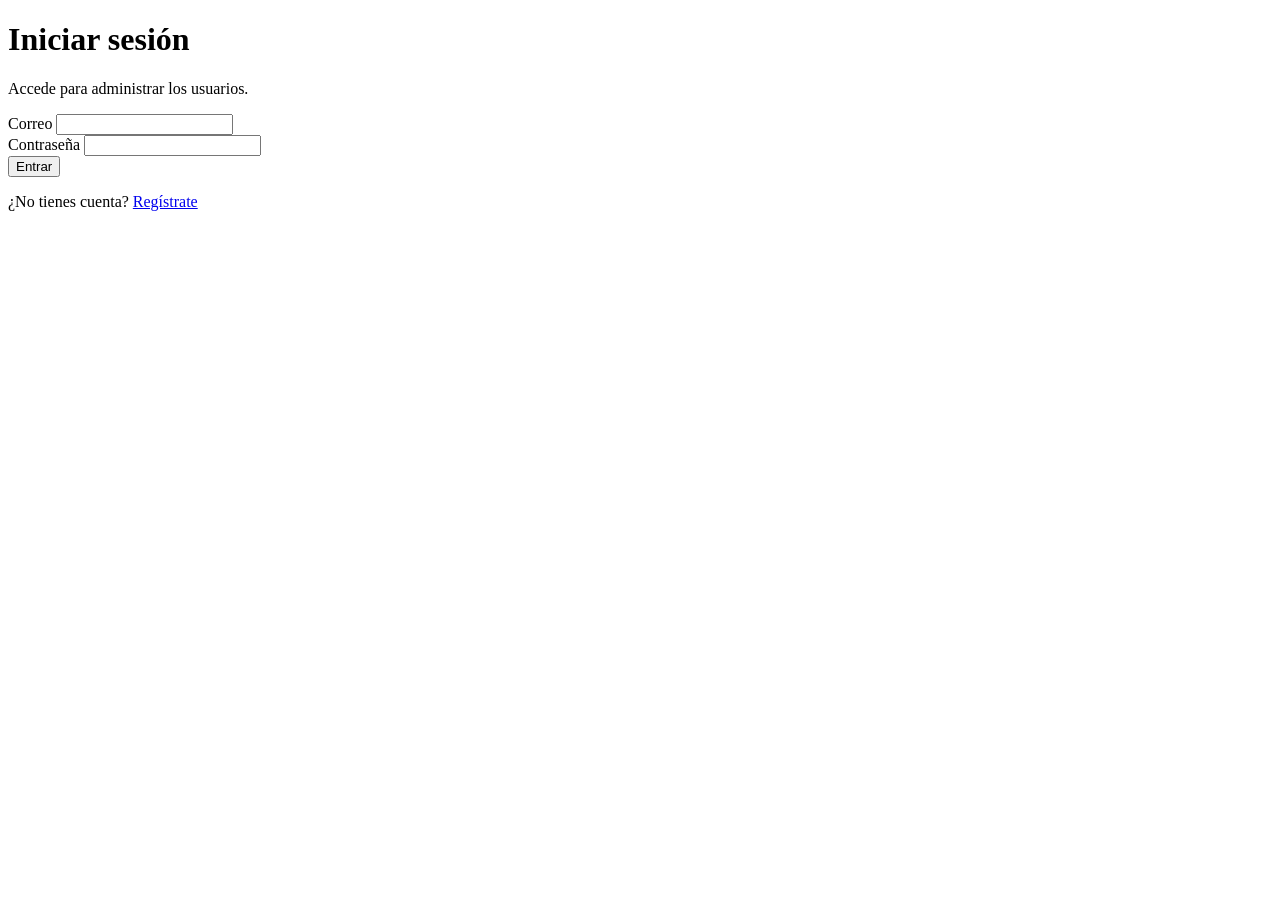
==== wwwroot/login.html @ 45db3f6e "Frontend, login, registro y CRUD de usuarios con Playwright y OpenObserve - API: registro, login con" ====
<!doctype html>
<html lang="es">
<head>
  <meta charset="utf-8">
  <meta name="viewport" content="width=device-width, initial-scale=1">
  <title>Iniciar sesión · AWS App Containers</title>
  <link rel="stylesheet" href="/css/styles.css">
</head>
<body class="auth-page">
  <form class="card" id="login-form" data-testid="login-form" novalidate>
    <h1>Iniciar sesión</h1>
    <p class="subtitle">Accede para administrar los usuarios.</p>

    <div class="alert" id="alert" data-testid="alert" role="alert" hidden></div>

    <div class="field">
      <label for="email">Correo</label>
      <input id="email" name="email" type="email" autocomplete="username" required data-testid="email">
    </div>
    <div class="field">
      <label for="password">Contraseña</label>
      <input id="password" name="password" type="password" autocomplete="current-password" required data-testid="password">
    </div>

    <button type="submit" class="block" data-testid="submit">Entrar</button>
    <p class="switch">¿No tienes cuenta? <a href="/registro.html" data-testid="go-registro">Regístrate</a></p>
  </form>

  <script type="module">
    import { api, session, showAlert, hideAlert } from "/js/api.js";

    if (session.token) window.location.replace("/usuarios.html");

    const form = document.getElementById("login-form");
    const alert = document.getElementById("alert");
    const params = new URLSearchParams(window.location.search);
    if (params.has("registrado")) showAlert(alert, "Cuenta creada. Ya puedes iniciar sesión.", "success");
    if (params.has("expirada")) showAlert(alert, "Tu sesión expiró. Inicia sesión de nuevo.");

    form.addEventListener("submit", async (e) => {
      e.preventDefault();
      hideAlert(alert);
      const email = form.email.value.trim();
      const password = form.password.value;
      if (!email || !password) return showAlert(alert, "El correo y la contraseña son obligatorios");

      const button = form.querySelector("button");
      button.disabled = true;
      try {
        const [result] = await api("/api/auth/login", { method: "POST", body: { email, password } });
        session.save(result.token, result.usuario);
        window.location.href = "/usuarios.html";
      } catch (err) {
        showAlert(alert, err.message);
      } finally {
        button.disabled = false;
      }
    });
  </script>
</body>
</html>
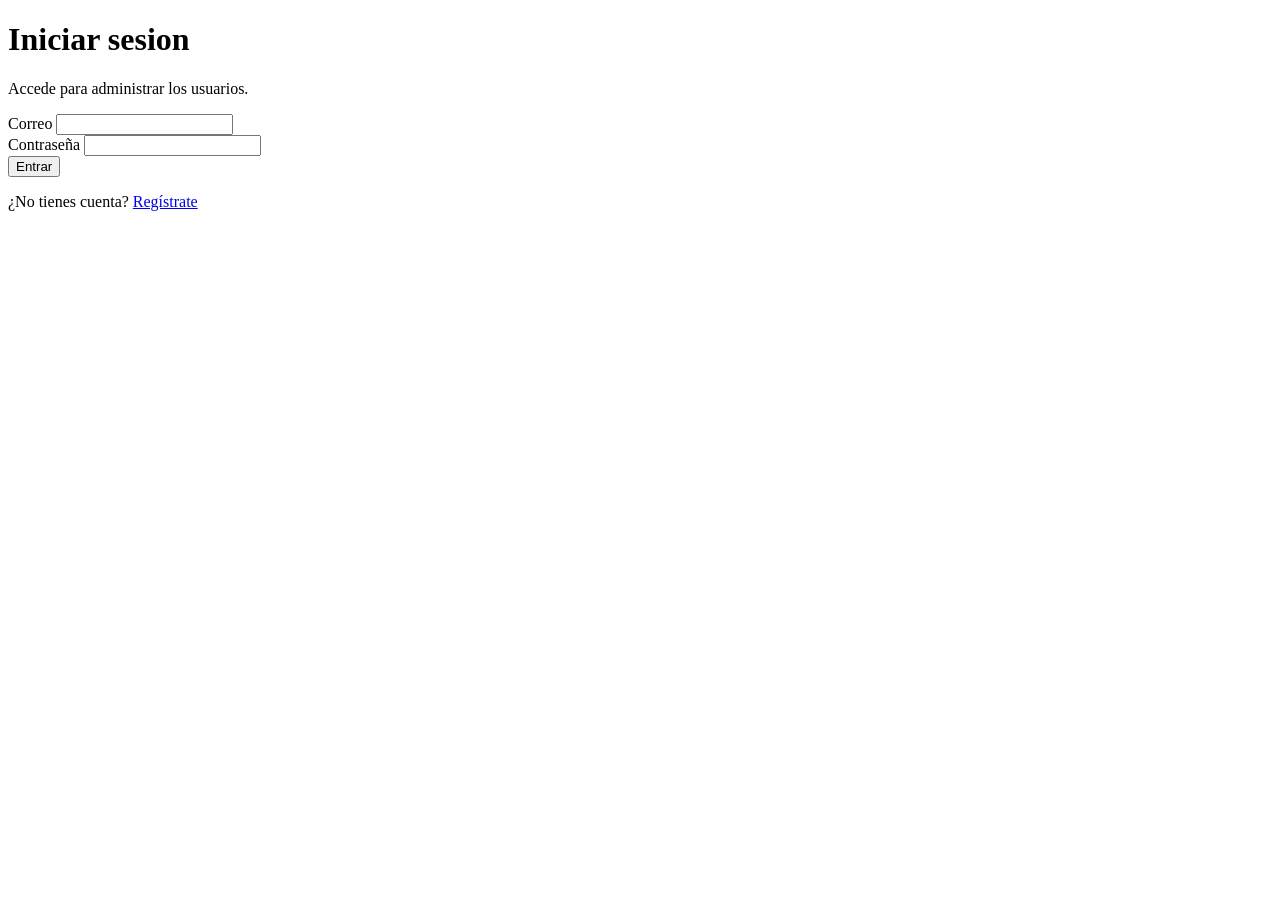
==== commit ac154fc1: "Prueba: error intencional en el título del login (debe bloquear el despliegue) Co-Authored-By: Claud" ====
--- a/wwwroot/login.html
+++ b/wwwroot/login.html
@@ -8,7 +8,7 @@
 </head>
 <body class="auth-page">
   <form class="card" id="login-form" data-testid="login-form" novalidate>
-    <h1>Iniciar sesión</h1>
+    <h1>Iniciar sesion</h1>
     <p class="subtitle">Accede para administrar los usuarios.</p>
 
     <div class="alert" id="alert" data-testid="alert" role="alert" hidden></div>
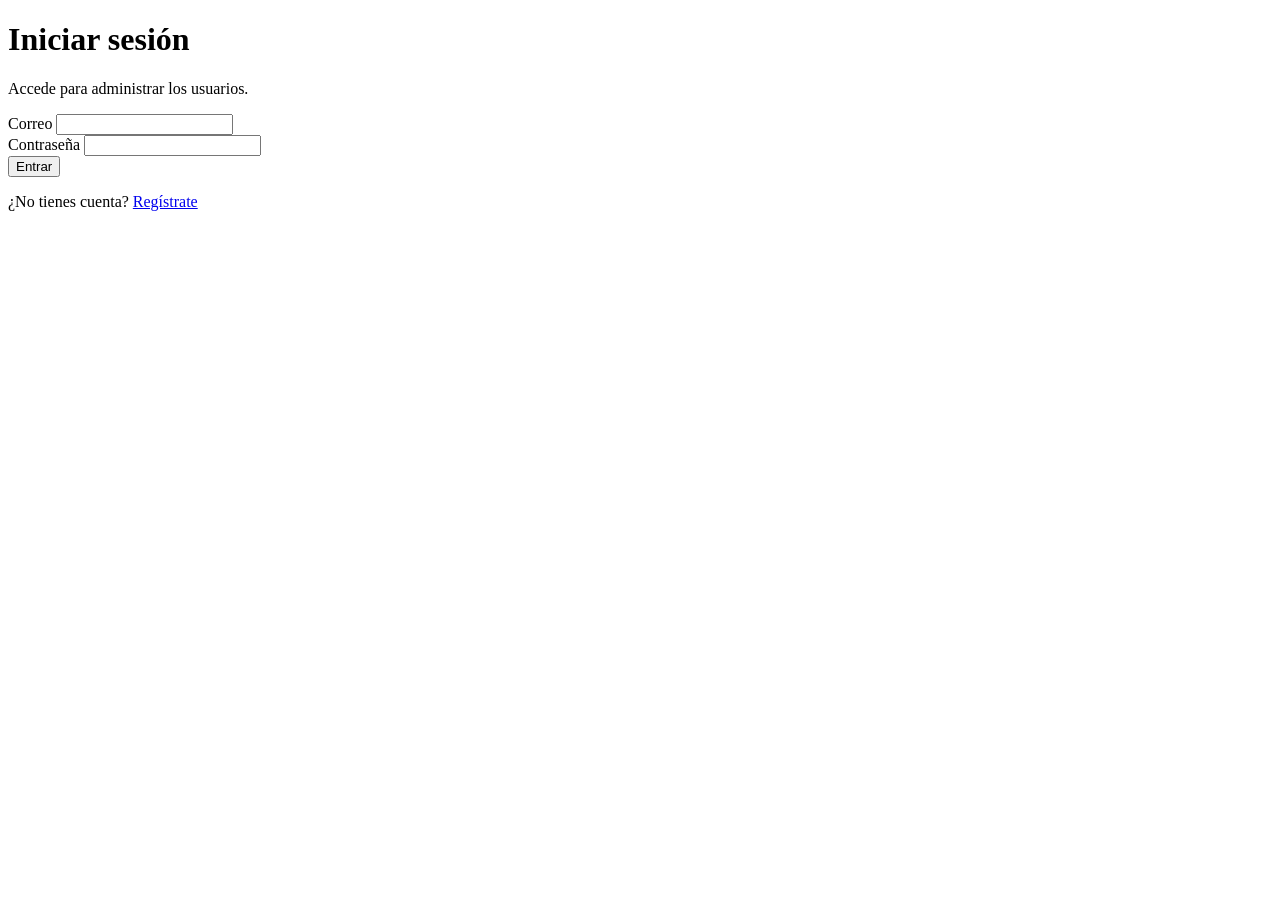
==== commit 6a877458: "Revertir el error intencional del título del login This reverts commit ac154fc.  Co-Authored-By: Cla" ====
--- a/wwwroot/login.html
+++ b/wwwroot/login.html
@@ -8,7 +8,7 @@
 </head>
 <body class="auth-page">
   <form class="card" id="login-form" data-testid="login-form" novalidate>
-    <h1>Iniciar sesion</h1>
+    <h1>Iniciar sesión</h1>
     <p class="subtitle">Accede para administrar los usuarios.</p>
 
     <div class="alert" id="alert" data-testid="alert" role="alert" hidden></div>
